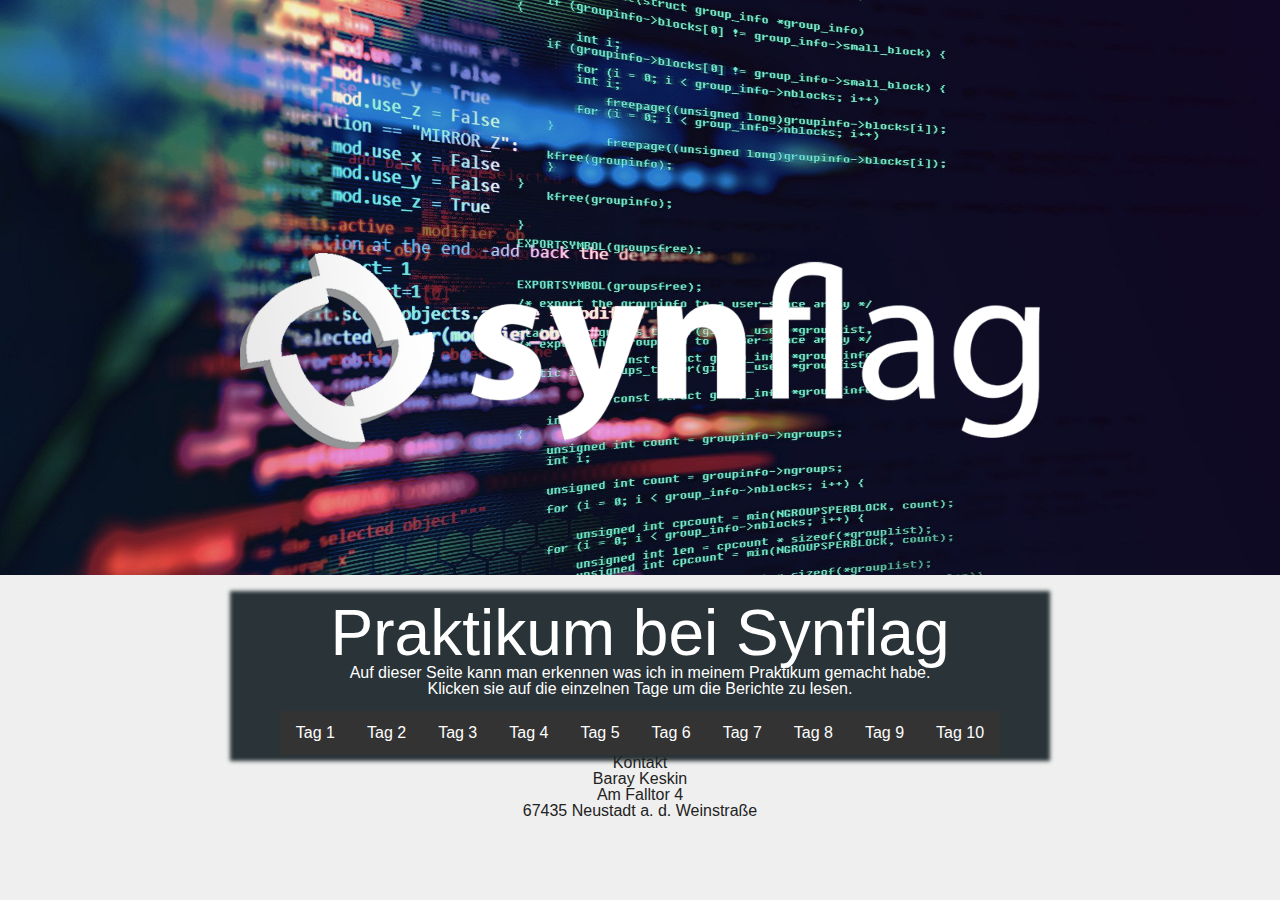
==== index.html @ ce9da84c "initial commit" ====
<html lang="en">
<link rel="stylesheet" href="css/reset.css" media="all">
<link rel="stylesheet" href="css/style.css" media="all">
<head>
    <title>Praktikum bei Synflag</title>
    <meta charset="UTF-8">
    <link rel="preconnect" href="https://fonts.googleapis.com">
    <link rel="preconnect" href="https://fonts.gstatic.com" crossorigin>
    <link href="https://fonts.googleapis.com/css2?family=Roboto+Mono:wght@300&display=swap" rel="stylesheet">
    <style type="text/css">



    </style>
</head>
<body>
<div class="poweredtext">powered by synflag.com</div>
<div class="parentbildoben"><img class="bildoben" src="img/38886.jpg" height="600" width="1200"/></div>
<div class="oben">
    <img class="headerlogo" src="img/synflaglogo.png" height="245" width="1000"
         alt="This is the Synflag Logo"
         title="Synflag Company"/>


    <div class="css3box">
        <h1>

            <b>Praktikum bei Synflag</b></h1>
        <div class="inhalt"><p>Auf dieser Seite kann man erkennen was ich in meinem Praktikum gemacht habe.</p>


            <h5>Klicken sie auf die einzelnen Tage um die Berichte zu lesen.</h5>
    </div>


</div>



    <div class="navigator">
        <nav>
            <ul>

                <li><a href="tag1.html">Tag 1</a></li>
                <li><a href="tag2.html">Tag 2</a></li>
                <li><a href="tag3.html">Tag 3</a></li>
                <li><a href="tag4.html">Tag 4</a></li>
                <li><a href="tag5.html">Tag 5</a></li>
                <li><a href="tag6.html">Tag 6</a></li>
                <li><a href="tag7.html">Tag 7</a></li>
                <li><a href="tag8.html">Tag 8</a></li>
                <li><a href="tag9.html">Tag 9</a></li>
                <li><a href="tag10.html">Tag 10</a></li>
            </ul>
        </nav>

    </div>


    <div class="unten">
        <h3>Kontakt</h3>
        Baray Keskin<br>
        Am Falltor 4<br>
        67435 Neustadt a. d. Weinstraße<br><br>
        <br>
    </div>
</div>
</body>
</html>
---- css/style.css ----
h1, h2, h3, h4, h5 {
    font-family: Arial;

}

h1 {
    font-size: 64px;
}

.headline {
    font-size: 32px;
}

#headline2 {
    font-size: 22px;
}

p, a, li, div {
    font-family: Arial;
    font-size: 16px;
    text-align: center;

}

body {
    background-color: #efefef;
}

.inhalt {
    width: 800px;
    margin: 0 auto 0 auto;
}

.oben {
    width: 800px;
    margin: 205px auto 0 auto

}

.headerlogo {
    max-width: 100%;
    height: auto;
}

.unten {
    font-family: Arial;
    width: 800px;
    margin: 0 auto;
    text-algin: center;
}

.parentbildoben {
    width: 100%;

    position: absolute;
    top: 0;
    left: 0;
    z-index: -1;

}

.bildoben {
    width: 100%;
    height: 575px;
}

.hintergrund {

    width: 1080px;
    height: 1920px;

}

.css3box {
    -webkit-box-shadow: 0 0 4px 10px #2A3438;
    box-shadow: 0 0 4px 10px #2A3438;
    background-color: #2A3438;
    height: 150px;
    width: 100%;

    margin-top: 152px;
    color: white;
}

/* css navigation */
ul {
    list-style-type: none;
    margin: 0;
    padding: 0;
    overflow: hidden;
    background-color: #333;
}

li {
    float: left;
}

li a {
    display: block;
    color: white;
    text-align: center;
    padding: 14px 16px;
    text-decoration: none;
}

/* Change the link color to #111 (black) on hover */
li a:hover {
    background-color: #100722;
}

.active {
    background-color: #4CAF50;
}

/* /css navigation */


.navigator {
    font-size: small;
    font-family: Verdana, Arial, Helvetica, sans-serif;

}


.poweredtext {

    font-family: 'Roboto Mono', monospace;
    margin-left: 1550px;
    color: white;


}

.greentext {
    font-family: 'Mukta', sans-serif;
    font-family: 'Roboto Mono', monospace;
    color: #66ef5b;
    font-size: medium;

}



.redtext {

    font-family: 'Mukta', sans-serif;
    font-family: 'Roboto Mono', monospace;
    color: #ef5b5b;

}

h1, h2, h3, h4, h5 {
    font-family: Arial;

}

h1 {
    font-size: 64px;
}

.headline {
    font-size: 32px;
}

#headline2 {
    font-size: 22px;
}

p, a, li, div {
    font-family: Arial;
    font-size: 16px;
    text-align: center;

}

body {
    background-color: #efefef;
}

.inhalt {
    width: 800px;
    margin: 0 auto 0 auto;
}

.oben {
    width: 800px;
    margin: 205px auto 0 auto

}

.headerlogo {
    max-width: 100%;
    height: auto;
}

.unten {
    font-family: Arial;
    width: 800px;
    margin: 0 auto;
    text-algin: center;
}

.parentbildoben {
    width: 100%;

    position: absolute;
    top: 0;
    left: 0;
    z-index: -1;

}

.bildoben {
    width: 100%;
    height: 575px;
}

.hintergrund {

    width: 1080px;
    height: 1920px;

}

.css3box {
    -webkit-box-shadow: 0 0 4px 10px #2A3438;
    box-shadow: 0 0 4px 10px #2A3438;
    background-color: #2A3438;
    height: 150px;
    width: 100%;

    margin-top: 152px;
    color: white;
}

/* css navigation */
ul {
    list-style-type: none;
    margin: 0;
    padding: 0;
    overflow: hidden;
    background-color: #333;
    display: inline-block;
}

li {
    float: left;
}

li a {
    display: block;
    color: white;
    text-align: center;
    padding: 14px 16px;
    text-decoration: none;
}

/* Change the link color to #111 (black) on hover */
li a:hover {
    background-color: #100722;
}

.active {
    background-color: #4CAF50;
}

/* /css navigation */


.navigator {
    font-size: small;
    font-family: Verdana, Arial, Helvetica, sans-serif;
    margin-top: -40px;


}


.poweredtext {

    font-family: 'Roboto Mono', monospace;
    margin-left: 1550px;
    color: white;


}


.text {
    font-family: 'Roboto Mono', monospace;

    color: #efefef;
    font-size: medium;
}

.textbox {
    font-family: 'Roboto Mono', monospace;
    color: #efefef;
    font-size: medium;
    font-family: 'Roboto Mono', monospace;
    position: absolute;
    color: #efefef;
    font-size: medium;
    border: 5px #201C24;
    width: 800px;
    min-height: 200px;
    background-color: #201C24;
    bottom: 0px;
    text-align: left;
    box-sizing: border-box;
    padding: 10px;


}


.greentext {
    font-family: 'Mukta', sans-serif;
    font-family: 'Roboto Mono', monospace;
    color: #66ef5b;
    font-size: medium;

}


.redtext {

    font-family: 'Mukta', sans-serif;
    font-family: 'Roboto Mono', monospace;
    color: #ef5b5b;

}




.htmlbox {

    font-family: 'Roboto Mono', monospace;
    color: #efefef;
    font-size: medium;
    font-family: 'Roboto Mono', monospace;
    position: absolute;
    color: #efefef;
    font-size: medium;
    border: 5px #201C24;
    width: 800px;
    height: 200px;
    background-color: #201C24;
    bottom: 10px;
    text-align: left;
    box-sizing: border-box;
    padding: 10px;
    right: -100px;




}
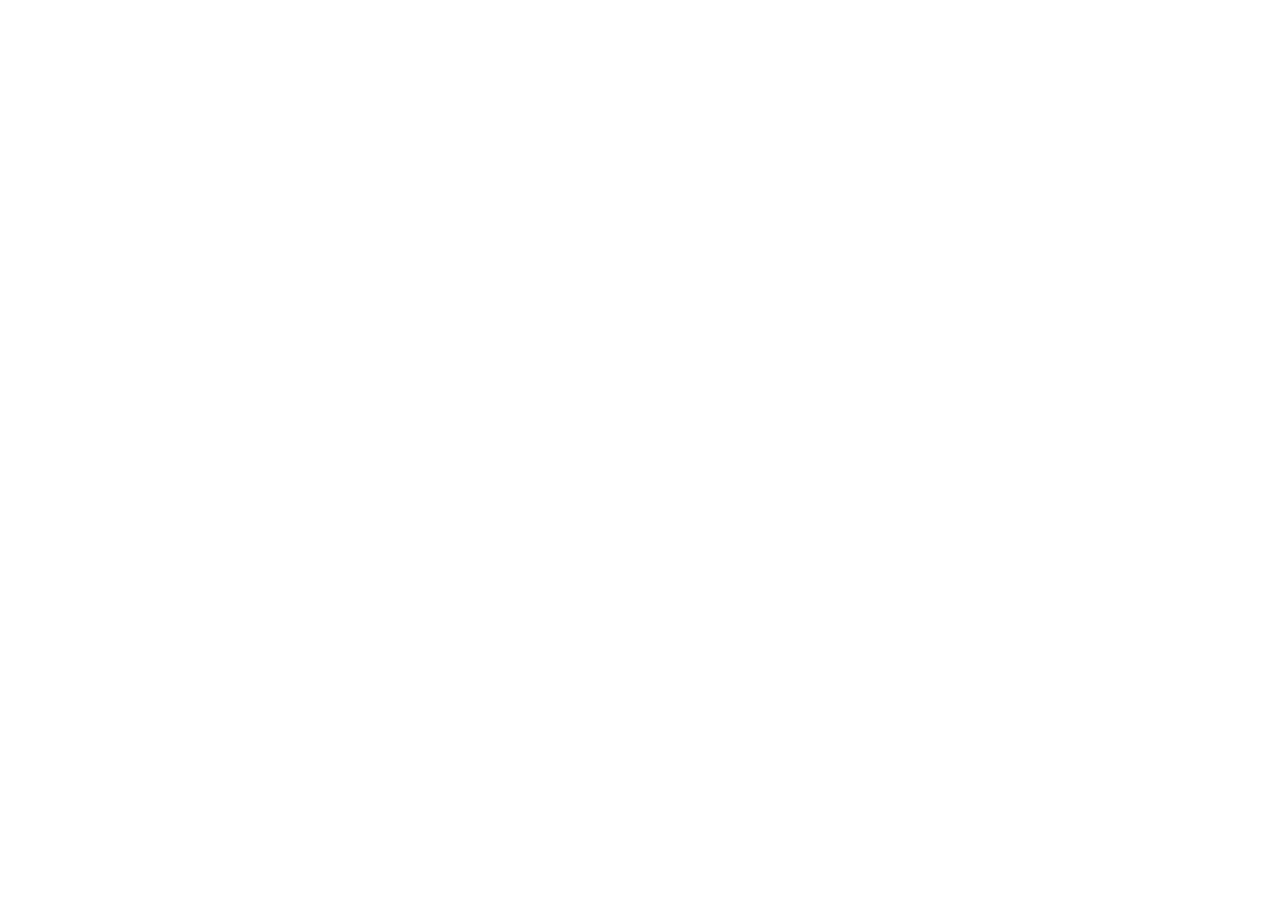
==== commit 14d8d2dc: "Scherz" ====
--- a/index.html
+++ b/index.html
@@ -1,4 +1,4 @@
-<html lang="en">
+<!--<html lang="en">
 <link rel="stylesheet" href="css/reset.css" media="all">
 <link rel="stylesheet" href="css/style.css" media="all">
 <head>
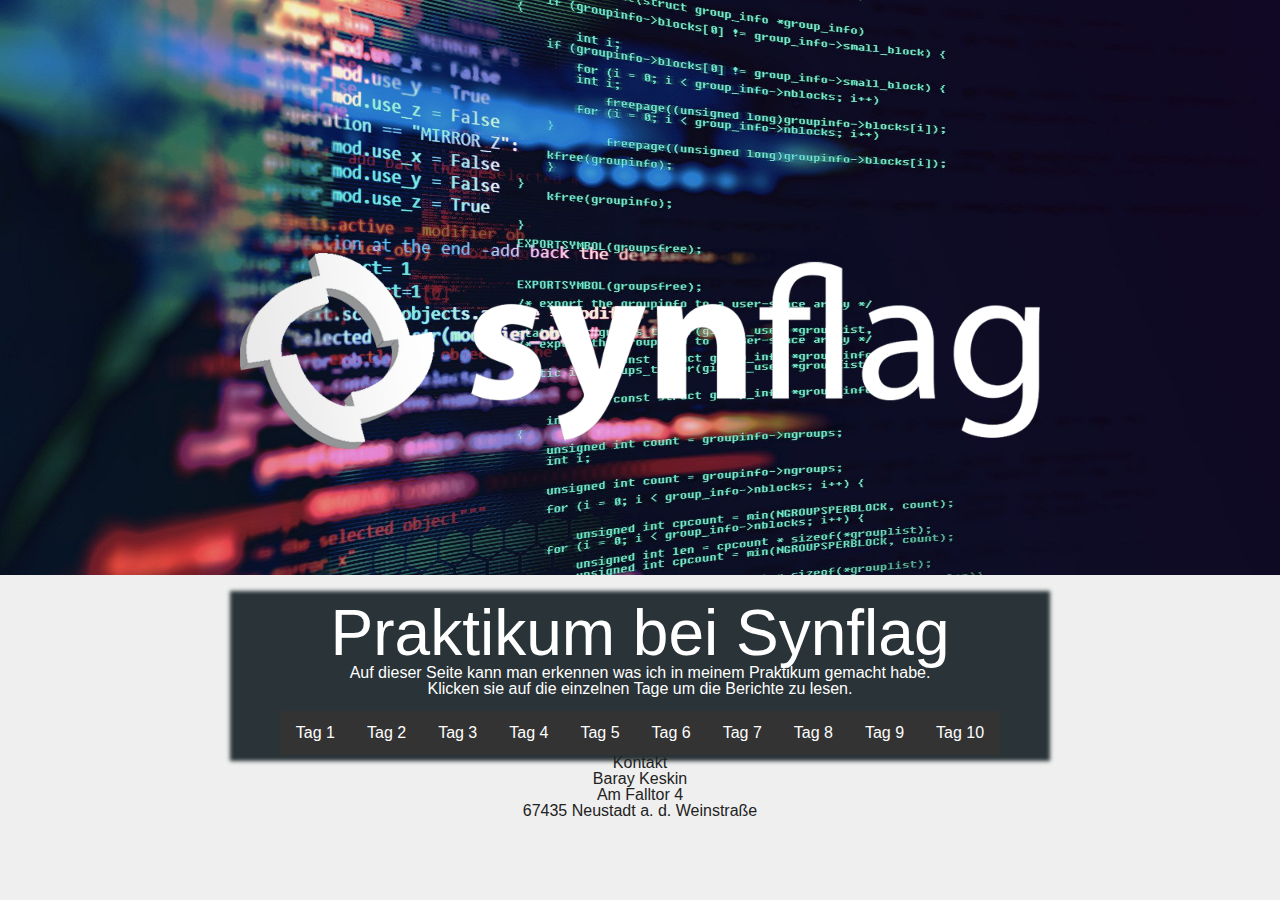
==== commit d4674331: "so nicht!!" ====
--- a/index.html
+++ b/index.html
@@ -1,4 +1,4 @@
-<!--<html lang="en">
+<html lang="en">
 <link rel="stylesheet" href="css/reset.css" media="all">
 <link rel="stylesheet" href="css/style.css" media="all">
 <head>
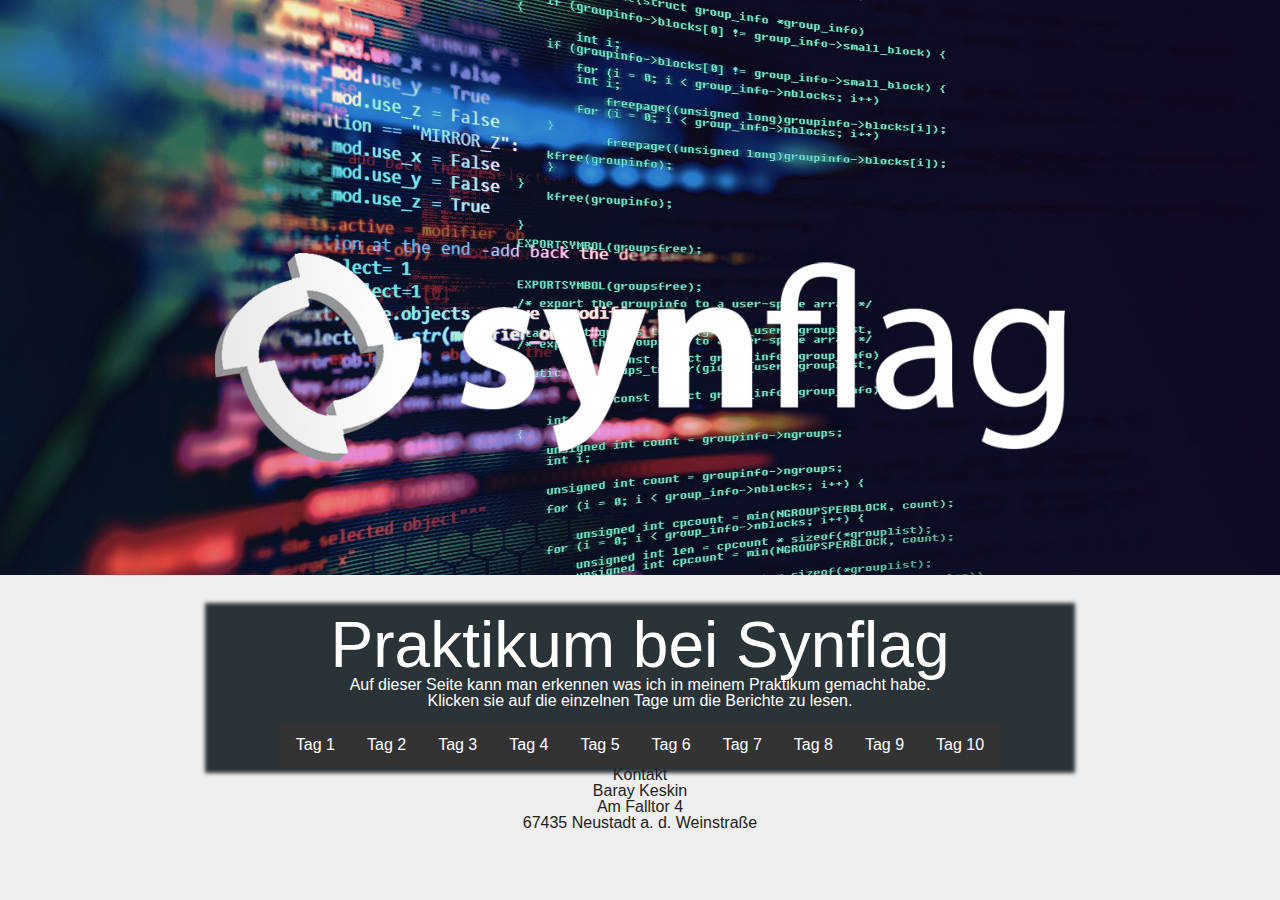
==== commit 43215bd9: "Debug" ====
--- a/index.html
+++ b/index.html
@@ -10,13 +10,12 @@
     <style type="text/css">
 
 
-
     </style>
 </head>
 <body>
 <div class="poweredtext">powered by synflag.com</div>
 <div class="parentbildoben"><img class="bildoben" src="img/38886.jpg" height="600" width="1200"/></div>
-<div class="oben">
+<div class="content">
     <img class="headerlogo" src="img/synflaglogo.png" height="245" width="1000"
          alt="This is the Synflag Logo"
          title="Synflag Company"/>
@@ -30,11 +29,10 @@
 
 
             <h5>Klicken sie auf die einzelnen Tage um die Berichte zu lesen.</h5>
-    </div>
+        </div>
 
 
-</div>
-
+    </div>
 
 
     <div class="navigator">
--- a/css/style.css
+++ b/css/style.css
@@ -1,7 +1,7 @@
 
 
 h1, h2, h3, h4, h5 {
-    font-family: Arial;
+    font-family: Arial, sans-serif;
 
 }
 
@@ -18,7 +18,7 @@
 }
 
 p, a, li, div {
-    font-family: Arial;
+    font-family: Arial, sans-serif;
     font-size: 16px;
     text-align: center;
 
@@ -33,7 +33,7 @@
     margin: 0 auto 0 auto;
 }
 
-.oben {
+.content {
     width: 800px;
     margin: 205px auto 0 auto
 
@@ -45,15 +45,13 @@
 }
 
 .unten {
-    font-family: Arial;
     width: 800px;
     margin: 0 auto;
-    text-algin: center;
+    text-align: center;
 }
 
 .parentbildoben {
     width: 100%;
-
     position: absolute;
     top: 0;
     left: 0;
@@ -66,12 +64,6 @@
     height: 575px;
 }
 
-.hintergrund {
-
-    width: 1080px;
-    height: 1920px;
-
-}
 
 .css3box {
     -webkit-box-shadow: 0 0 4px 10px #2A3438;
@@ -79,7 +71,6 @@
     background-color: #2A3438;
     height: 150px;
     width: 100%;
-
     margin-top: 152px;
     color: white;
 }
@@ -134,7 +125,6 @@
 }
 
 .greentext {
-    font-family: 'Mukta', sans-serif;
     font-family: 'Roboto Mono', monospace;
     color: #66ef5b;
     font-size: medium;
@@ -145,14 +135,13 @@
 
 .redtext {
 
-    font-family: 'Mukta', sans-serif;
     font-family: 'Roboto Mono', monospace;
     color: #ef5b5b;
 
 }
 
 h1, h2, h3, h4, h5 {
-    font-family: Arial;
+    font-family: Arial, sans-serif;
 
 }
 
@@ -184,8 +173,8 @@
     margin: 0 auto 0 auto;
 }
 
-.oben {
-    width: 800px;
+.content {
+    width: 850px;
     margin: 205px auto 0 auto
 
 }
@@ -297,14 +286,10 @@
 
 .textbox {
     font-family: 'Roboto Mono', monospace;
+    font-size: medium;
     color: #efefef;
-    font-size: medium;
-    font-family: 'Roboto Mono', monospace;
-    position: absolute;
-    color: #efefef;
-    font-size: medium;
     border: 5px #201C24;
-    width: 800px;
+    width: 100%;
     min-height: 200px;
     background-color: #201C24;
     bottom: 0px;
@@ -317,7 +302,6 @@
 
 
 .greentext {
-    font-family: 'Mukta', sans-serif;
     font-family: 'Roboto Mono', monospace;
     color: #66ef5b;
     font-size: medium;
@@ -327,7 +311,6 @@
 
 .redtext {
 
-    font-family: 'Mukta', sans-serif;
     font-family: 'Roboto Mono', monospace;
     color: #ef5b5b;
 
@@ -339,10 +322,6 @@
 .htmlbox {
 
     font-family: 'Roboto Mono', monospace;
-    color: #efefef;
-    font-size: medium;
-    font-family: 'Roboto Mono', monospace;
-    position: absolute;
     color: #efefef;
     font-size: medium;
     border: 5px #201C24;
@@ -355,8 +334,13 @@
     padding: 10px;
     right: -100px;
 
-
-
-
-}
-
+}
+pre {
+    background-color: #2A3438;
+    padding: 20px;
+    margin: 30px;
+    color: #b3d4fc;
+    -webkit-border-radius: 30px 30px 30px 30px;
+    border-radius: 30px 30px 30px 30px;
+}
+
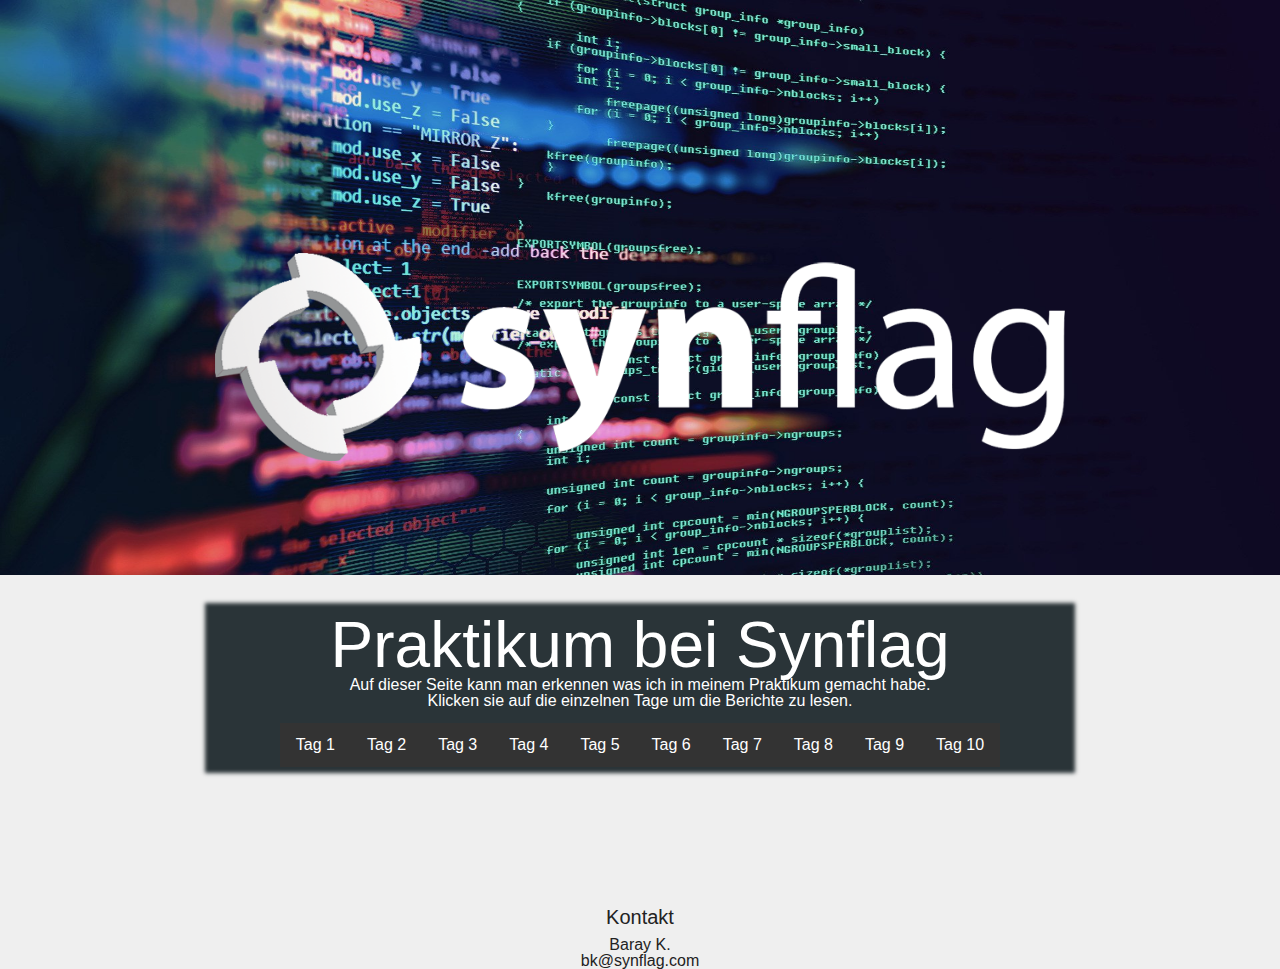
==== commit 8b94cc9b: "Neue Styles" ====
--- a/index.html
+++ b/index.html
@@ -56,11 +56,22 @@
 
 
     <div class="unten">
-        <h3>Kontakt</h3>
-        Baray Keskin<br>
-        Am Falltor 4<br>
-        67435 Neustadt a. d. Weinstraße<br><br>
         <br>
+        <br>
+        <br>
+        <br>
+        <br>
+        <br>
+        <br>
+        <h2>Kontakt</h2>
+    </div>
+
+
+    <div class="email">
+        Baray K.
+        <br>
+        bk@synflag.com
+
     </div>
 </div>
 </body>
--- a/css/style.css
+++ b/css/style.css
@@ -189,6 +189,8 @@
     width: 800px;
     margin: 0 auto;
     text-algin: center;
+    font-size: 20px;
+    padding-bottom: 10px;
 }
 
 .parentbildoben {
@@ -344,3 +346,18 @@
     border-radius: 30px 30px 30px 30px;
 }
 
+
+
+.Codetext {
+    font-size: 40px;
+    padding-top: 40px;
+    font-family: 'Roboto Mono', monospace;
+
+}
+
+
+.email {
+    font-family: 'Mukta', sans-serif
+
+}
+
